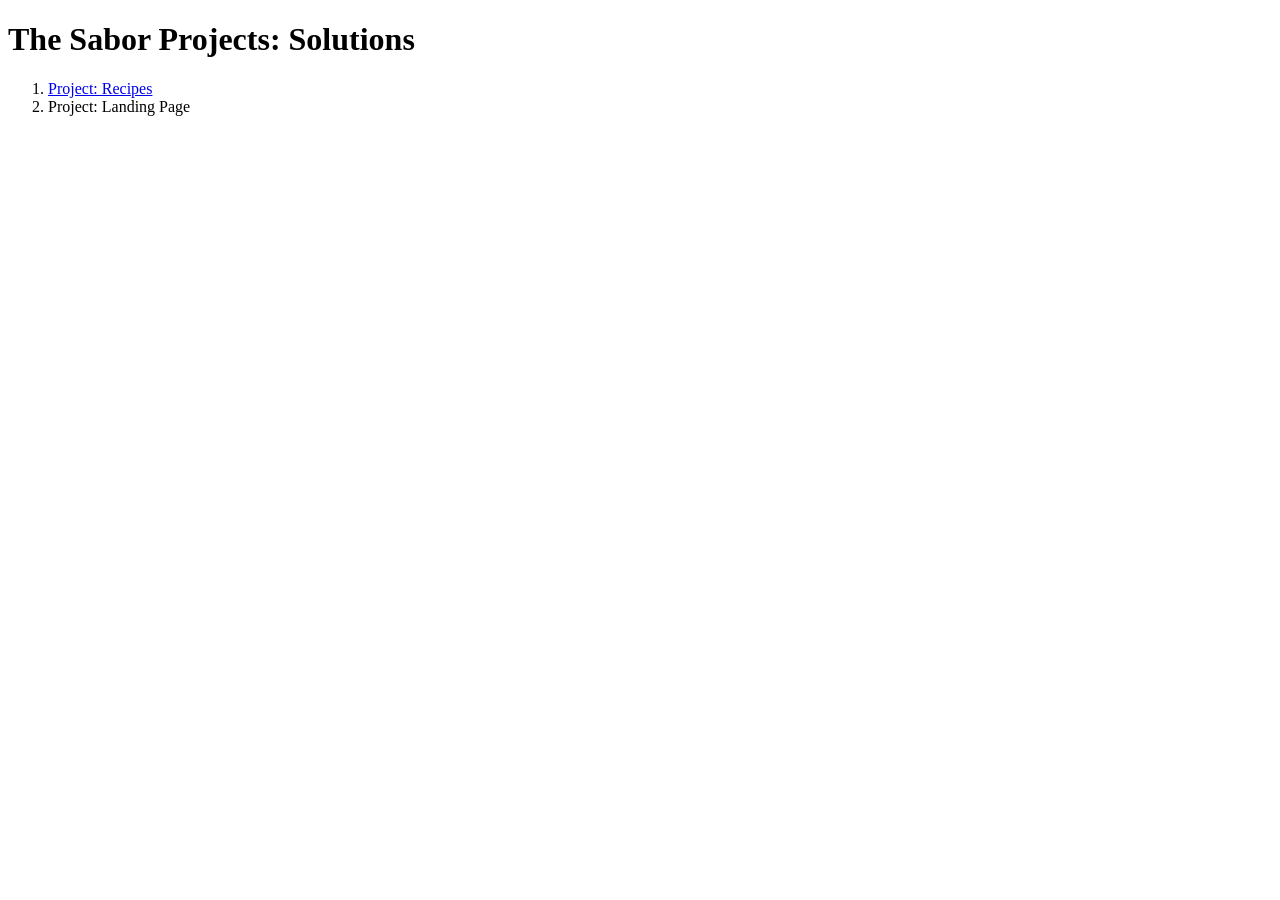
==== index.html @ 8a1bd8d7 "recipes" ====
<!DOCTYPE html>
<html lang="en">
<head>
    <meta charset="UTF-8">
    <meta name="viewport" content="width=device-width, initial-scale=1.0">
    <title>Sabor Projects Solutions by May-Anne Calundre </title>
</head>
<body>
    <h1>The Sabor Projects: Solutions</h1>
    <ol>
        <li><a href="1_sabor_recipes.html">Project: Recipes</a></li>
        <li><a href="2_landing_page.html"></a>Project: Landing Page</li>
    </ol>
</body>
</html>
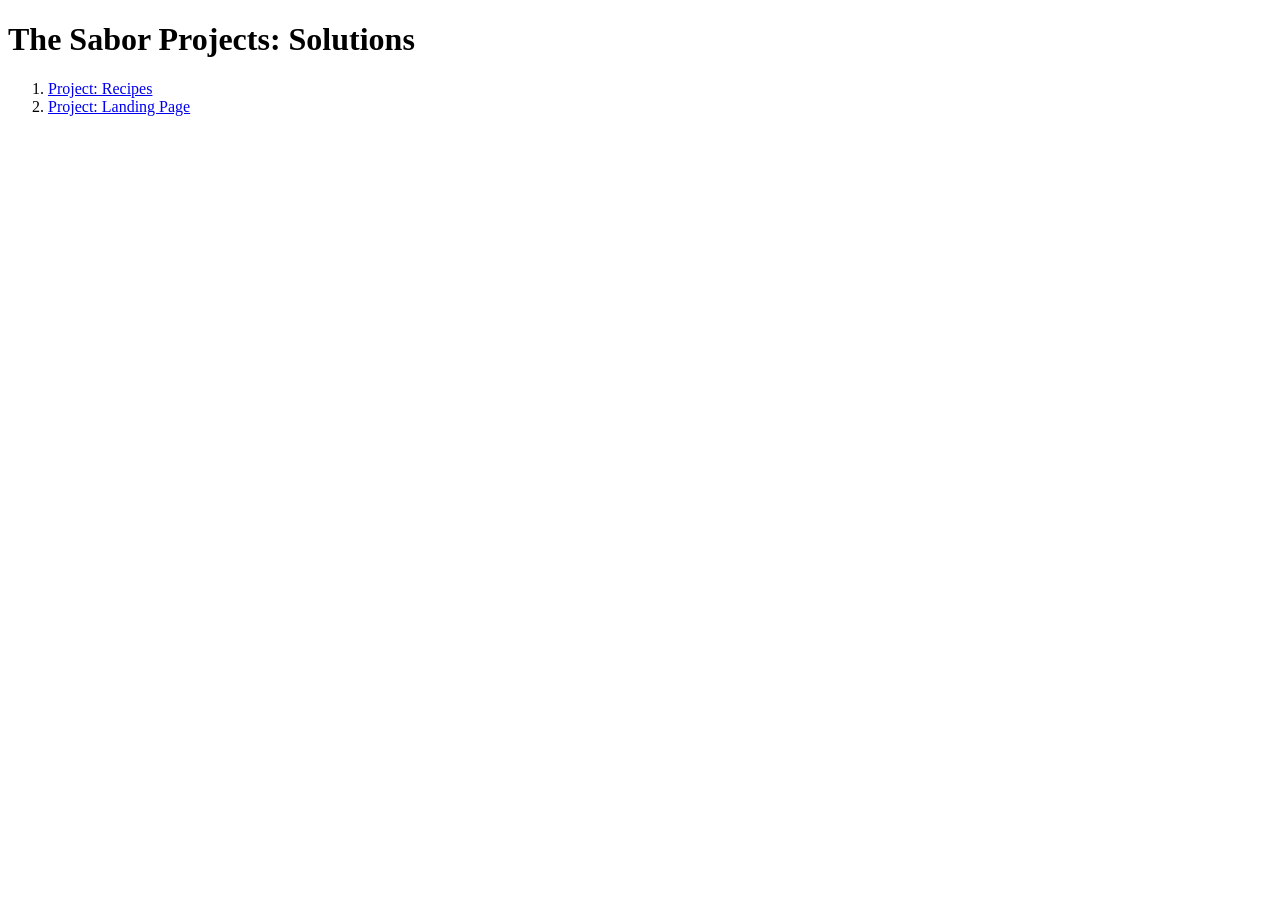
==== commit adae28c7: "pending" ====
--- a/index.html
+++ b/index.html
@@ -8,8 +8,8 @@
 <body>
     <h1>The Sabor Projects: Solutions</h1>
     <ol>
-        <li><a href="1_sabor_recipes.html">Project: Recipes</a></li>
-        <li><a href="2_landing_page.html"></a>Project: Landing Page</li>
+        <li><a href="1_sabor_recipes/index.html">Project: Recipes</a></li>
+        <li><a href="2_landing_page/index.html">Project: Landing Page</a></li>
     </ol>
 </body>
 </html>
